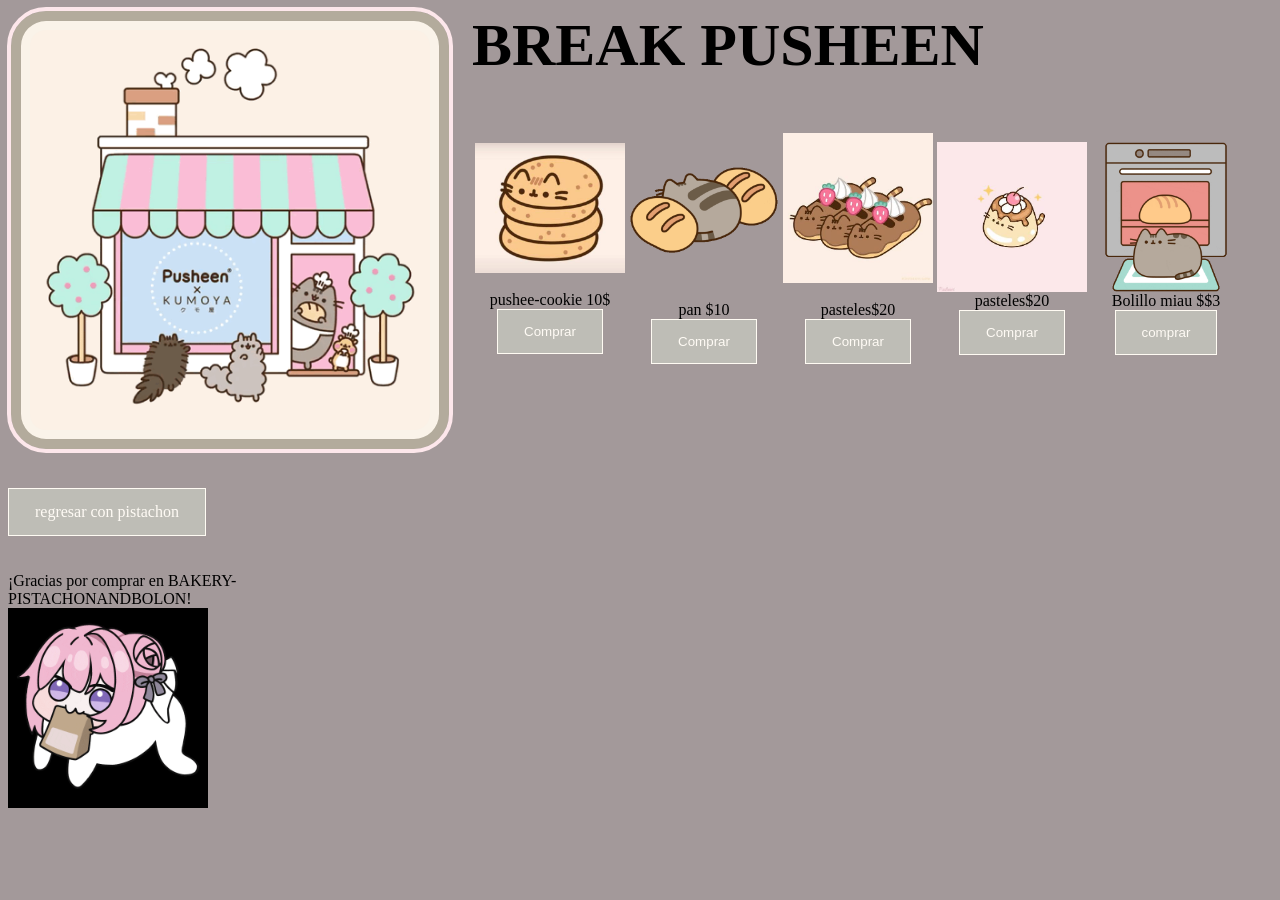
==== pistachon.html @ fb39805d "Add files via upload" ====
<html>
<head>
  <link rel="stylesheet" href="style.css">
</head>
<body>

<h1></h1>

<table>
<tr>

  <td valign="top">
    <img src="pusheen.gif" class="marco-pan": style="width: 400px;">
  </td>

  <td valign="top" style="padding-left:20px;">
    <h2>BREAK PUSHEEN</h2>
    <table border="0">
      <tr>

 <td width="100" height="100" align="center">
<img src="galleta.jpeg" style="width:150px;"><br>
pushee-cookie 10$<br>
<button class="botoncute">Comprar</button>
</td>
       
 <td width="90" height="90" align="center">
<img src="pan.gif" style="width:150px;"><br>
pan $10<br>
<button class="botoncute">Comprar</button>
</td>

<td width="90" height="90" align="center">
<img src="pastel.jpeg" style="width:150px;"><br>
pasteles$20 <br>
<button class="botoncute">Comprar</button>
</td>

<td width="120" height="120" align="center">
   <img src="flan.jpeg" style="width:150px;"<br>
   pasteles$20 <br>
<button class="botoncute">Comprar</button>
</td>
        <td width="90"height="90" align="center"> 
    <img src="bolillo.gif" style="width:150px;"<br>
    Bolillo miau $$3<br>
<button class="botoncute">comprar</button">
</td>
      </tr>
    </table>
  </td>

</tr>
</table>

<br><br>
<a href="index.html" class="botoncute">regresar con pistachon </a>

<br><br><br>

<div style="width:320px;">
  ¡Gracias por comprar en BAKERY-PISTACHONANDBOLON!<br>
  <img src="compra.gif" style="width:200px;"><br>
</div>
</div>

</body>
</html>
---- style.css ----
h1 {color: rgba(0, 0, 0, 0.918);
    font-size:40px;
}
body{background-color:rgb(163, 153, 154);
}
img {
    width: 800px; 
    display: block;
    margin: 0%;
}

h2 {font-size: 60px;

}

body.pistachon {
    background-color: rgb(192, 224, 183);
}

.botoncute{
    display: inline-block;
    padding: 14px 26px;
    background-color: #d6dbce8c;
    color: rgb(255, 251, 245);
    text-decoration: none;
    border: 1px  solid rgb(255, 251, 243);
    text-decoration: none;
}
    

.regresarconpistachon{
    background-color: rgb(188, 194, 177);
    color: rgb(237, 248, 243);
    padding: 13px 10px;
    border-radius: 15px;
    border: 3px solid white rgb(255, 250, 241);
    text-decoration: none;
}

.marco-pan{
    width: 400px;
    border:10px solid rgba(168, 160, 143, 0.856);
    outline: 4px solid rgb(253, 231, 235);
    border-radius: 35px;
    padding: 9px;
    background-color: rgb(250, 243, 233);
    }
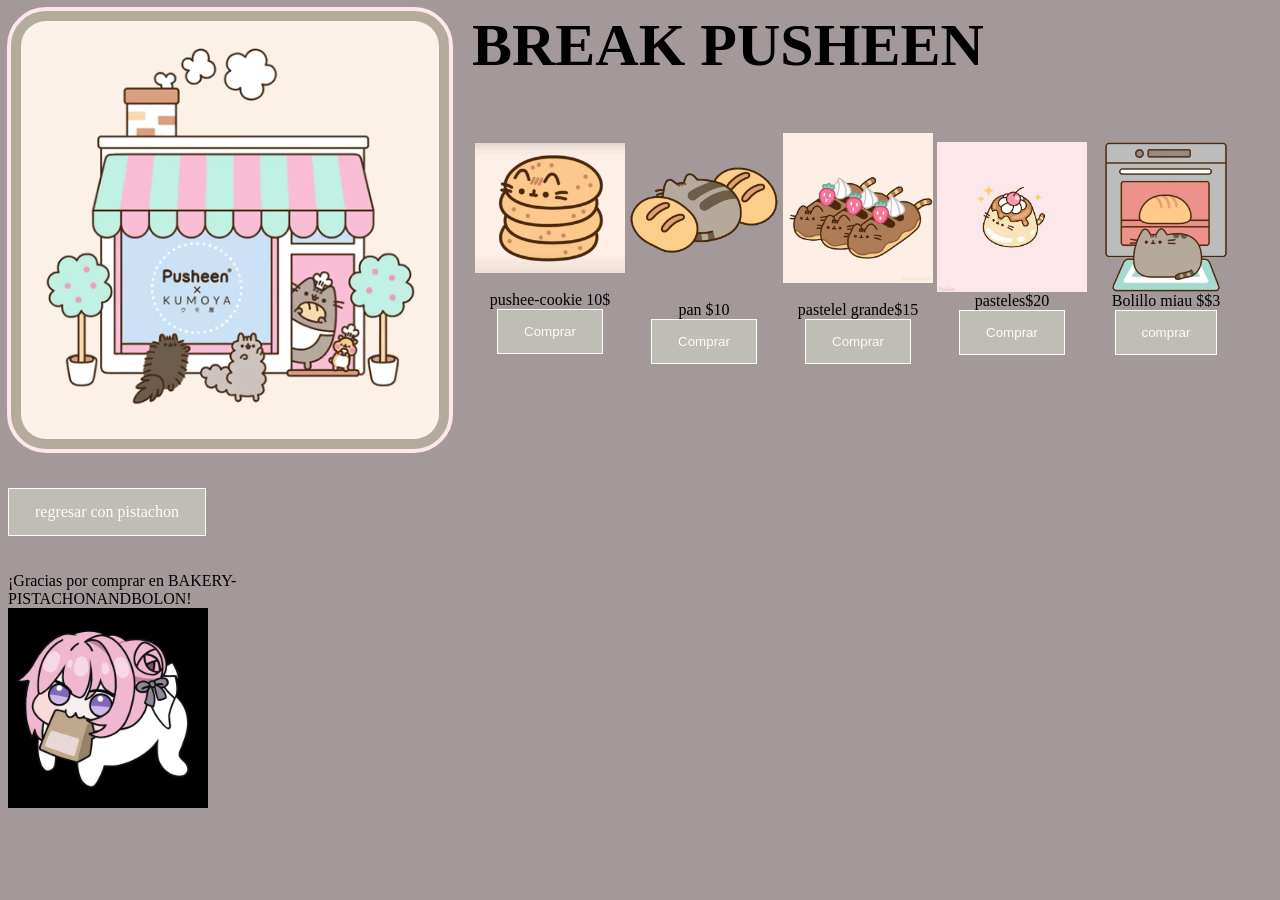
==== commit 60e5c388: "Revise product prices and descriptions in pistachon.html Updated product details and prices in the b" ====
--- a/pistachon.html
+++ b/pistachon.html
@@ -32,7 +32,7 @@
 
 <td width="90" height="90" align="center">
 <img src="pastel.jpeg" style="width:150px;"><br>
-pasteles$20 <br>
+pastelel grande$15 <br>
 <button class="botoncute">Comprar</button>
 </td>
 
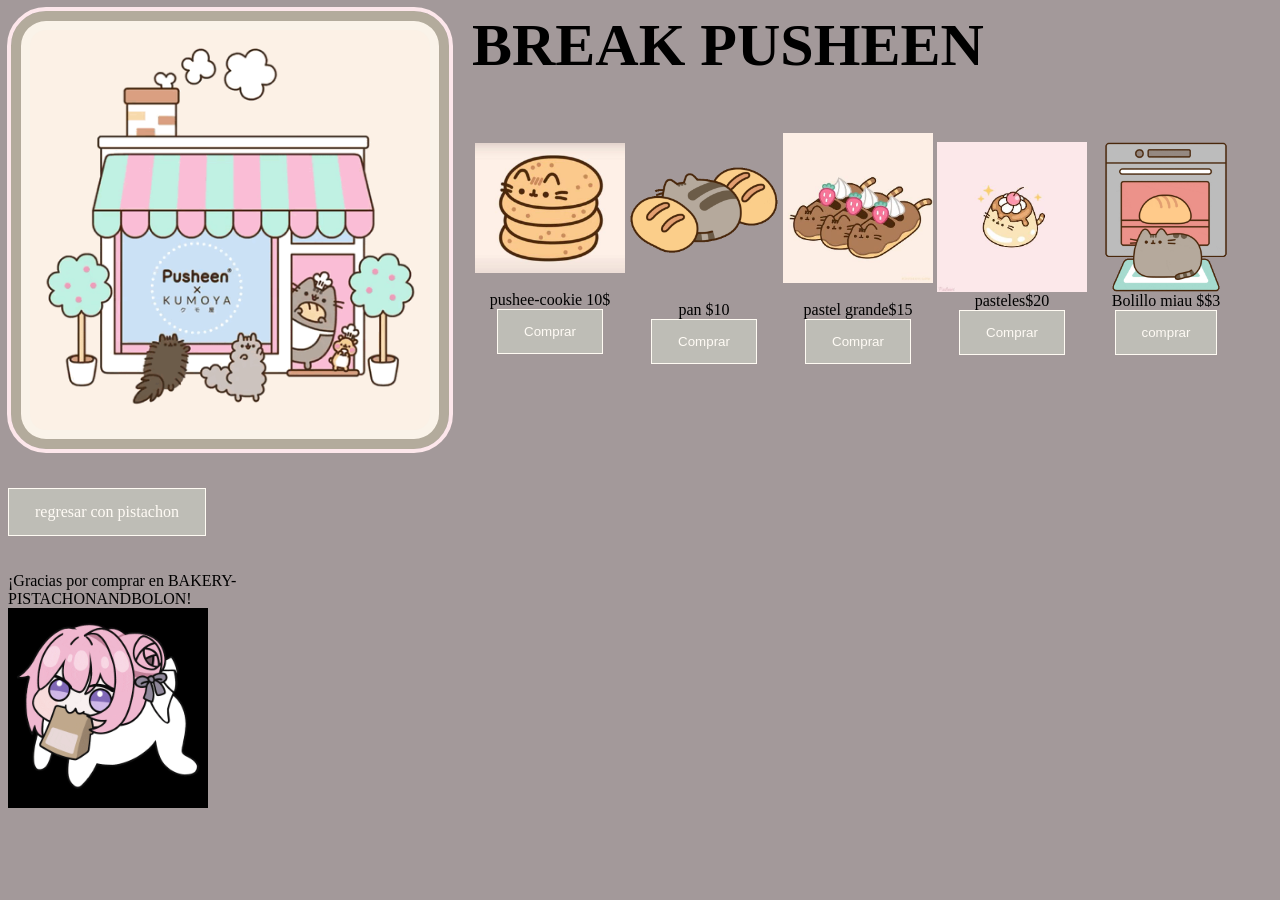
==== commit 455ea967: "Fix HTML formatting and structure in pistachon.html" ====
--- a/pistachon.html
+++ b/pistachon.html
@@ -32,7 +32,7 @@
 
 <td width="90" height="90" align="center">
 <img src="pastel.jpeg" style="width:150px;"><br>
-pastelel grande$15 <br>
+pastel grande$15 <br>
 <button class="botoncute">Comprar</button>
 </td>
 
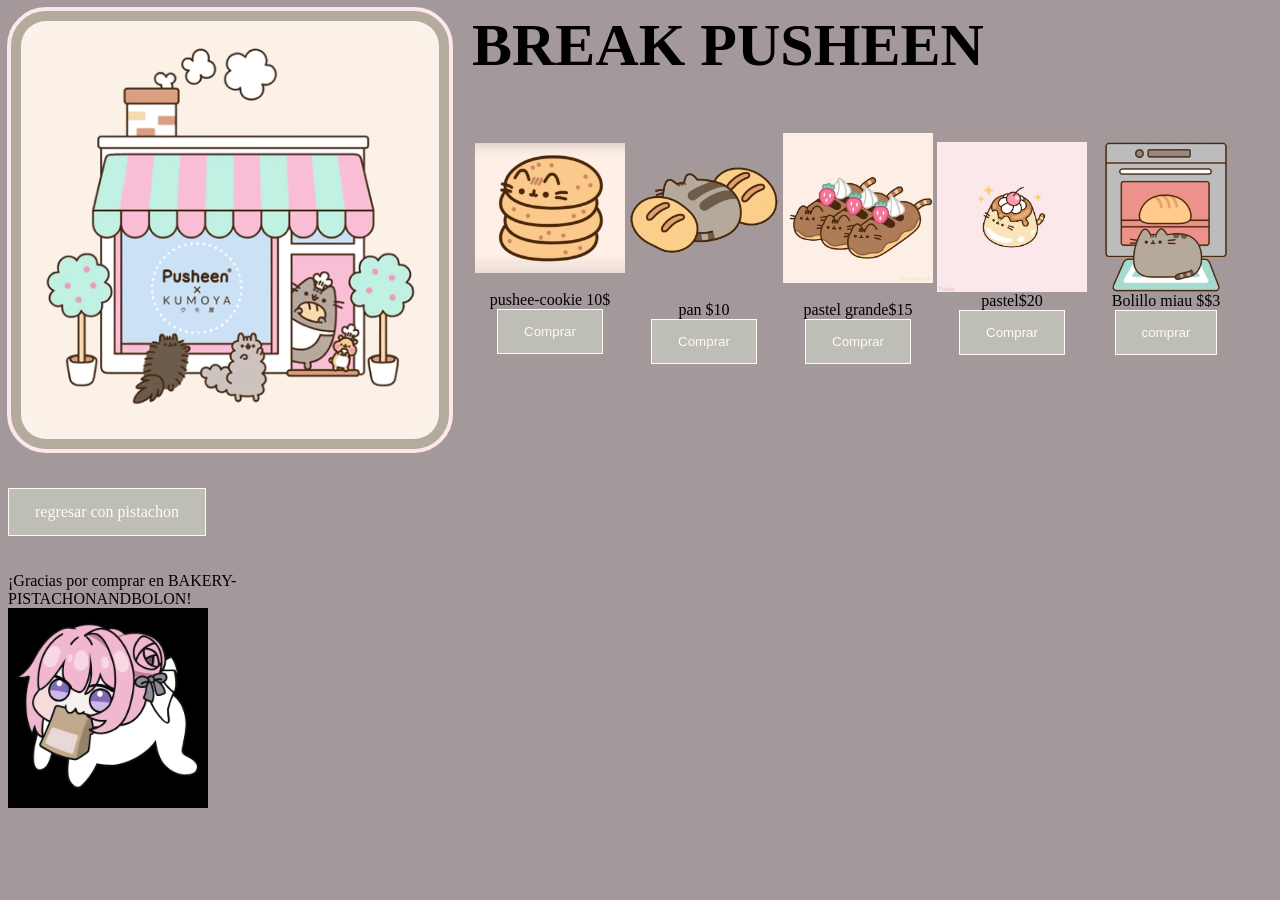
==== commit 952d8797: "Fix HTML syntax issues in pistachon.html" ====
--- a/pistachon.html
+++ b/pistachon.html
@@ -38,7 +38,7 @@
 
 <td width="120" height="120" align="center">
    <img src="flan.jpeg" style="width:150px;"<br>
-   pasteles$20 <br>
+   pastel$20 <br>
 <button class="botoncute">Comprar</button>
 </td>
         <td width="90"height="90" align="center"> 
